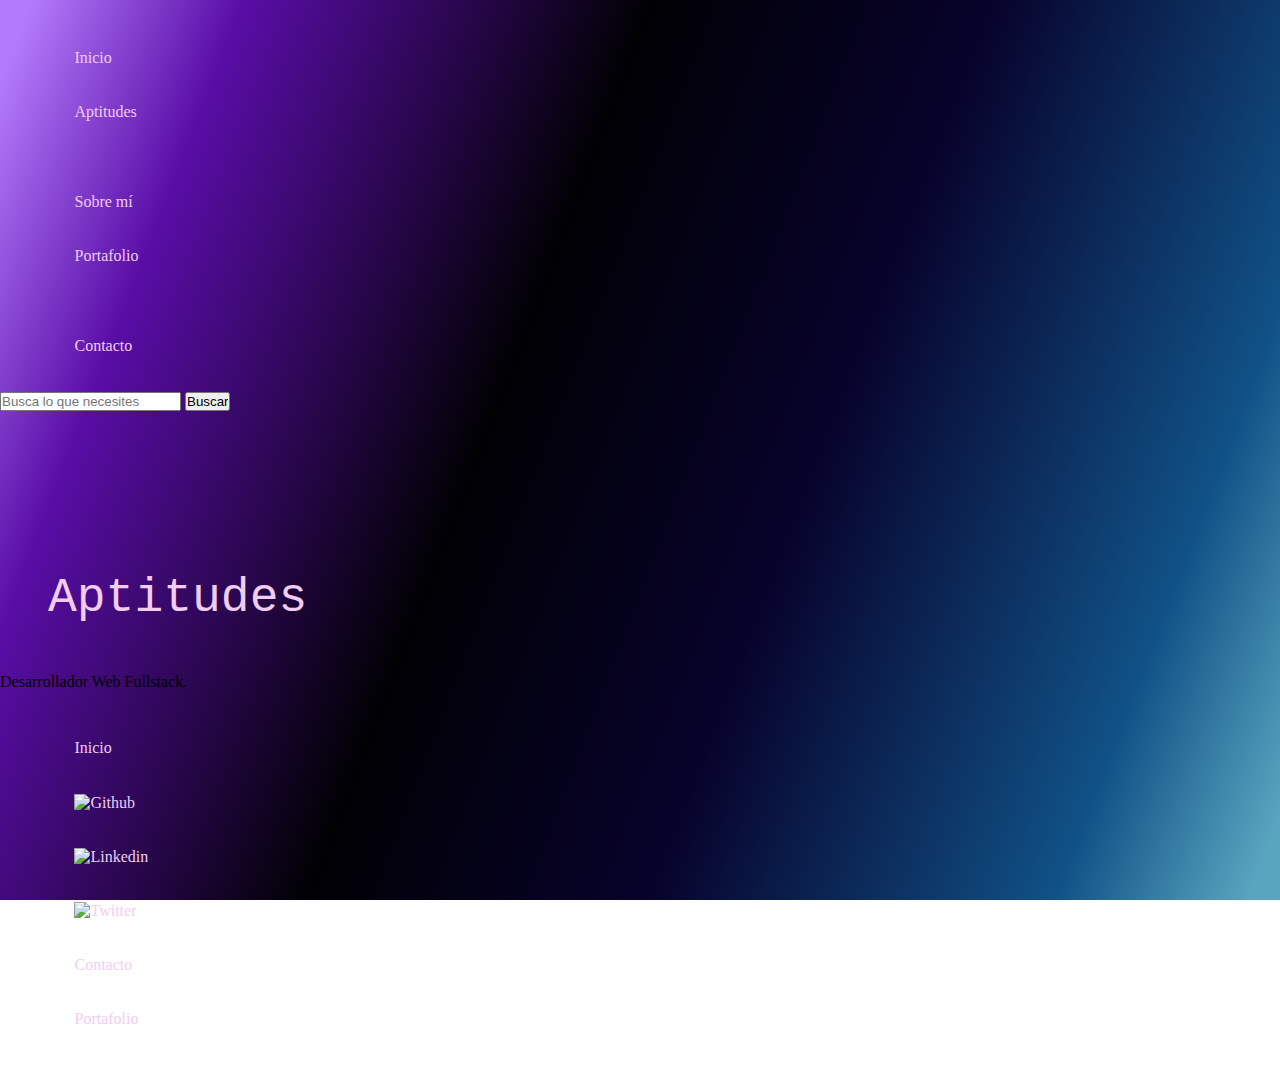
==== pages/aptitudes.html @ ab9a36a6 "Inicializando repositorio, primera versión de Página Web personal" ====
<!DOCTYPE html>
<html lang="en">
<head>
        <meta charset="UTF-8">
        <meta http-equiv="X-UA-Compatible" content="IE=edge">
        <meta name="viewport" content="width=device-width, initial-scale=1.0">
        <!--Hoja de estilos de bootstrap-->
        <link href="https://cdn.jsdelivr.net/npm/bootstrap@5.2.0-beta1/dist/css/bootstrap.min.css" rel="stylesheet" integrity="sha384-0evHe/X+R7YkIZDRvuzKMRqM+OrBnVFBL6DOitfPri4tjfHxaWutUpFmBp4vmVor" crossorigin="anonymous">
        <!--Mi hoja de estilos-->
        <link rel="stylesheet" href="../CSS/style.css">
    <title>Aptitudes</title>
</head>
<body>
        <!--HEADER-->
        <header>
            <nav>
                <ul>
                    <li><a href="../index.html">Inicio</a></li>
                    <li><a href="./aptitudes.html">Aptitudes</a></li>
                    <li>
                        <ul>
                            <li><a href="./aptitudes.htmlhtml#sec1">Diseño Web</a></li>
                            <li><a href="./aptitudes.html#sec2">Marketing Digital</a></li>
                            <li><a href="./aptitudes.html#sec3">Desarrollo Web</a></li>
                        </ul>
                    </li>
                    <li><a href="./sobremi.html">Sobre mí</a></li>
                    <li><a href="./portafolio.html">Portafolio</a></li>
                    <li>
                        <ul>
                            <li><a href="./portafolio.html#sec1">Diseño Web</a></li>
                            <li><a href="./portafolio.html#sec2">Marketing Digital</a></li>
                            <li><a href="./portafolio.html#sec3">Desarrollo Web</a></li>
                        </ul>
                    </li>
                    <li><a href="./contacto.html">Contacto</a></li>
                </ul>
                <div>
                    <form class="barra" method="post" target="_blank">
                        <p>
                            <input type="search" name="busqueda" placeholder="Busca lo que necesites">
                            <input type="submit" value="Buscar">
                        </p>
                    </form>
                </div>
            </nav>
        </header>

    <!-- SECCION PRINCIPAL-->
    <main>

        <section>
            <div>
                <h1>Aptitudes</h1>
            </div>

            <div>
                <p>
                    Desarrollador Web Fullstack.
                </p>
            </div>
        </section>

    </main>

    <!--FOOTER-->
    <footer>
        <nav>
            <ul>
                <li><a href="./index.html">Inicio</a></li>
                <li><a href="https://github.com/itzelmoon"><img src="./imagenes/github.png" alt="Github"></a></li>
                <li><a href="https://www.linkedin.com/in/tania-itzel-valdez-munguia-b157b6114/"><img src="./imagenes/linkedin.png" alt="Linkedin"></a></li>
                <li><a href="https://twitter.com/itzeldelaluna"><img src="./imagenes/twitter.png" alt="Twitter"></a></li>
                <li><a href="./contacto.html">Contacto</a></li>
                <li><a href="./portafolio.html">Portafolio</a></li>
            </ul>
        </nav>
    </footer>

</body>
</html>
---- CSS/style.css ----
* {
  margin: 0;
  padding: 0;
  }
  body {
  background: rgb(179,122,251);
  background: linear-gradient(111deg, rgba(179,122,251,1) 2%, rgba(89,13,166,1) 15%, rgba(1,1,4,1) 40%, rgba(7,2,43,1) 61%, rgba(16,81,134,1) 86%, rgba(89,164,191,1) 98%);
  background-attachment: fixed;
}

ul {
  list-style: none;
  padding: 0px;
  margin-top: 0;
  padding-left: 3%;
  padding-right: 3%;
  padding-top: 1%;
}
li {
  margin: 3%;
}

ul ul {
  position: relative;
  display: none;
}
ul li:hover ul {
  display: block;
  display: grid;
}

ul li ul {
  display: none;
  display: table-column;
  margin-right: 0px;
}

a:hover {
  color: #F2CDF1;
}
a:link {
  color: #F2CDF1;
  text-decoration: none;
}
a:visited {
  color: #F2CDF1;
}

main {
  padding: 0px;
  margin-top: 7em;
  height: fit-content;
  top: 0px;
}

h1 {
  padding: 1em;
  font-family: 'Space Mono', monospace;
  font-weight: 200;color: #F2CDF1;
font-size: 3EM;}
p {
  color: black;
}

footer img {
  height: 1.5em;
}
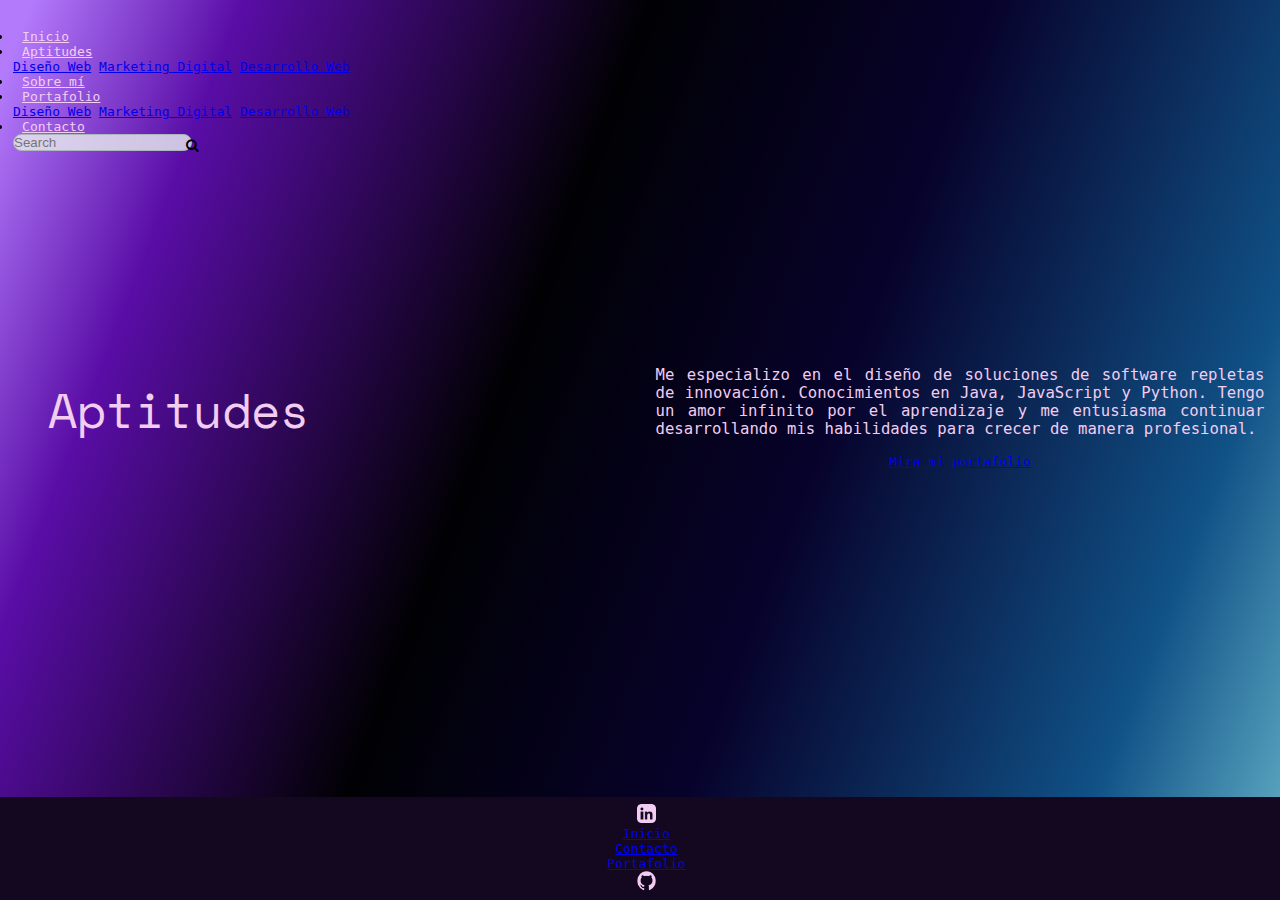
==== commit 6d0ed868: "Modificando secciones y aladiendo Bootstrap al proyecto" ====
--- a/pages/aptitudes.html
+++ b/pages/aptitudes.html
@@ -1,81 +1,107 @@
 <!DOCTYPE html>
 <html lang="en">
 <head>
-        <meta charset="UTF-8">
-        <meta http-equiv="X-UA-Compatible" content="IE=edge">
-        <meta name="viewport" content="width=device-width, initial-scale=1.0">
-        <!--Hoja de estilos de bootstrap-->
-        <link href="https://cdn.jsdelivr.net/npm/bootstrap@5.2.0-beta1/dist/css/bootstrap.min.css" rel="stylesheet" integrity="sha384-0evHe/X+R7YkIZDRvuzKMRqM+OrBnVFBL6DOitfPri4tjfHxaWutUpFmBp4vmVor" crossorigin="anonymous">
-        <!--Mi hoja de estilos-->
-        <link rel="stylesheet" href="../CSS/style.css">
-    <title>Aptitudes</title>
+    <meta charset="UTF-8">
+    <meta http-equiv="X-UA-Compatible" content="IE=edge">
+    <meta name="viewport" content="width=device-width, initial-scale=1.0">
+    <!--Hoja de estilos de bootstrap-->
+    <link rel="stylesheet" href="https://cdn.jsdelivr.net/npm/bootstrap@4.6.2/dist/css/bootstrap.min.css" integrity="sha384-xOolHFLEh07PJGoPkLv1IbcEPTNtaed2xpHsD9ESMhqIYd0nLMwNLD69Npy4HI+N" crossorigin="anonymous">
+    <!--Hoja de estilos botón-->
+    <link rel="stylesheet" href="https://cdnjs.cloudflare.com/ajax/libs/font-awesome/4.7.0/css/font-awesome.min.css">
+    <!--Mi hoja de estilos-->
+    <link rel="stylesheet" href="../CSS/style.css">
+    <title>Tania Valdez - Aptitudes</title>
 </head>
-<body>
-        <!--HEADER-->
-        <header>
-            <nav>
-                <ul>
-                    <li><a href="../index.html">Inicio</a></li>
-                    <li><a href="./aptitudes.html">Aptitudes</a></li>
-                    <li>
-                        <ul>
-                            <li><a href="./aptitudes.htmlhtml#sec1">Diseño Web</a></li>
-                            <li><a href="./aptitudes.html#sec2">Marketing Digital</a></li>
-                            <li><a href="./aptitudes.html#sec3">Desarrollo Web</a></li>
-                        </ul>
-                    </li>
-                    <li><a href="./sobremi.html">Sobre mí</a></li>
-                    <li><a href="./portafolio.html">Portafolio</a></li>
-                    <li>
-                        <ul>
-                            <li><a href="./portafolio.html#sec1">Diseño Web</a></li>
-                            <li><a href="./portafolio.html#sec2">Marketing Digital</a></li>
-                            <li><a href="./portafolio.html#sec3">Desarrollo Web</a></li>
-                        </ul>
-                    </li>
-                    <li><a href="./contacto.html">Contacto</a></li>
-                </ul>
-                <div>
-                    <form class="barra" method="post" target="_blank">
-                        <p>
-                            <input type="search" name="busqueda" placeholder="Busca lo que necesites">
-                            <input type="submit" value="Buscar">
-                        </p>
-                    </form>
-                </div>
-            </nav>
-        </header>
+<body id="gradienteMorado">
+    <header>
+        <nav class="navbar navbar-expand-lg navbar-light bg-light">
+            <button class="navbar-toggler" type="button" data-toggle="collapse" data-target="#navbarNavDropdown" aria-controls="navbarNavDropdown" aria-expanded="false" aria-label="Toggle navigation">
+              <span class="navbar-toggler-icon"></span>
+            </button>
+            <div class="collapse navbar-collapse" id="navbarNavDropdown">
+              <ul class="navbar-nav">
+                <li class="nav-item active">
+                  <a class="nav-link" href="../index.html"">Inicio <span class="sr-only">(current)</span></a>
+                </li>
+                <li class="nav-item dropdown">
+                  <a class="nav-link dropdown-toggle" href="./aptitudes.html" role="button" data-toggle="dropdown" aria-expanded="false">
+                    Aptitudes
+                  </a>
+                  <div class="dropdown-menu">
+                    <a class="dropdown-item" href="./aptitudes.html#sec1">Diseño Web</a>
+                    <a class="dropdown-item" href="./aptitudes.html#sec2">Marketing Digital</a>
+                    <a class="dropdown-item" href="./aptitudes.html#sec3">Desarrollo Web</a>
+                  </div>
+                </li>
+                <li class="nav-item">
+                  <a class="nav-link" href="./sobremi.html">Sobre mí</a>
+                </li>
+                <li class="nav-item dropdown">
+                  <a class="nav-link dropdown-toggle" href="./portafolio.html" role="button" data-toggle="dropdown" aria-expanded="false">
+                    Portafolio
+                  </a>
+                  <div class="dropdown-menu">
+                    <a class="dropdown-item" href="./portafolio.html#sec1">Diseño Web</a>
+                    <a class="dropdown-item" href="./portafolio.html#sec2">Marketing Digital</a>
+                    <a class="dropdown-item" href="./portafolio.html#sec3">Desarrollo Web</a>
+                  </div>
+                  <li class="nav-item">
+                    <a class="nav-link" href="./contacto.html">Contacto</a>
+                  </li>
+                </li>
+              </ul>
+              <form class="form-inline my-2 my-lg-0">
+                <input class="form-control mr-sm-2" type="search" placeholder="Search" aria-label="Search">
+                <button type="submit"><i class="fa fa-search"></i></button>
+              </form>
+            </div>
+          </nav>
+    </header>
 
-    <!-- SECCION PRINCIPAL-->
     <main>
-
-        <section>
-            <div>
-                <h1>Aptitudes</h1>
-            </div>
-
-            <div>
-                <p>
-                    Desarrollador Web Fullstack.
-                </p>
-            </div>
-        </section>
-
+      <div class="container">
+        <h1 class="titulos">Aptitudes</h1>
+        <div class="cont-der">
+        <p class="textos" id="texto-largo">Me especializo en el diseño de soluciones de software repletas de innovación. Conocimientos en Java,
+            JavaScript y Python. Tengo un amor infinito por el aprendizaje y me entusiasma continuar desarrollando mis
+            habilidades para crecer de manera profesional.</p>
+            <a type="button" href="./portafolio.html" class="btn btn-outline-primary">Mira mi portafolio</a>
+        </div>
+        </div>
     </main>
 
-    <!--FOOTER-->
-    <footer>
-        <nav>
-            <ul>
-                <li><a href="./index.html">Inicio</a></li>
-                <li><a href="https://github.com/itzelmoon"><img src="./imagenes/github.png" alt="Github"></a></li>
-                <li><a href="https://www.linkedin.com/in/tania-itzel-valdez-munguia-b157b6114/"><img src="./imagenes/linkedin.png" alt="Linkedin"></a></li>
-                <li><a href="https://twitter.com/itzeldelaluna"><img src="./imagenes/twitter.png" alt="Twitter"></a></li>
-                <li><a href="./contacto.html">Contacto</a></li>
-                <li><a href="./portafolio.html">Portafolio</a></li>
-            </ul>
-        </nav>
+    <footer class="footer">
+      <ul class="nav justify-content-center">
+        <li class="nav-item">
+          <a class="nav-link active" href="https://www.linkedin.com/in/tania-itzel-valdez-munguia-b157b6114/"><img src="../imagenes/linkedin.png" class="iconos" alt="Linkedin"></a>
+        </li>
+        <li class="nav-item">
+          <a class="nav-link active" href="../index.html">Inicio</a>
+        </li>
+        <li class="nav-item">
+          <a class="nav-link" href="./contacto.html">Contacto</a>
+        </li>
+        <li class="nav-item">
+          <a class="nav-link" href="./portafolio.html">Portafolio</a>
+        </li>
+        <li class="nav-item">
+          <a class="nav-link" href="https://github.com/itzelmoon"><img src="../imagenes/github.png" class="iconos"  alt="Github"></a>
+        </li>
+      </ul>
     </footer>
 
+
+    <!-- Optional JavaScript; choose one of the two! -->
+
+    <!-- Option 1: jQuery and Bootstrap Bundle (includes Popper) -->
+    <script src="https://cdn.jsdelivr.net/npm/jquery@3.5.1/dist/jquery.slim.min.js" integrity="sha384-DfXdz2htPH0lsSSs5nCTpuj/zy4C+OGpamoFVy38MVBnE+IbbVYUew+OrCXaRkfj" crossorigin="anonymous"></script>
+    <script src="https://cdn.jsdelivr.net/npm/bootstrap@4.6.2/dist/js/bootstrap.bundle.min.js" integrity="sha384-Fy6S3B9q64WdZWQUiU+q4/2Lc9npb8tCaSX9FK7E8HnRr0Jz8D6OP9dO5Vg3Q9ct" crossorigin="anonymous"></script>
+
+    <!-- Option 2: Separate Popper and Bootstrap JS -->
+    <!--
+    <script src="https://cdn.jsdelivr.net/npm/jquery@3.5.1/dist/jquery.slim.min.js" integrity="sha384-DfXdz2htPH0lsSSs5nCTpuj/zy4C+OGpamoFVy38MVBnE+IbbVYUew+OrCXaRkfj" crossorigin="anonymous"></script>
+    <script src="https://cdn.jsdelivr.net/npm/popper.js@1.16.1/dist/umd/popper.min.js" integrity="sha384-9/reFTGAW83EW2RDu2S0VKaIzap3H66lZH81PoYlFhbGU+6BZp6G7niu735Sk7lN" crossorigin="anonymous"></script>
+    <script src="https://cdn.jsdelivr.net/npm/bootstrap@4.6.2/dist/js/bootstrap.min.js" integrity="sha384-+sLIOodYLS7CIrQpBjl+C7nPvqq+FbNUBDunl/OZv93DB7Ln/533i8e/mZXLi/P+" crossorigin="anonymous"></script>
+    -->
 </body>
 </html>--- a/CSS/style.css
+++ b/CSS/style.css
@@ -1,67 +1,165 @@
+/*Importando fuentes desde google*/
+@import url('https://fonts.googleapis.com/css2?family=Fira+Code:wght@300&family=Space+Mono&family=VT323&display=swap');
 * {
   margin: 0;
   padding: 0;
   }
-  body {
+
+/*Gradiante de Fondo */
+#gradienteMorado {
   background: rgb(179,122,251);
   background: linear-gradient(111deg, rgba(179,122,251,1) 2%, rgba(89,13,166,1) 15%, rgba(1,1,4,1) 40%, rgba(7,2,43,1) 61%, rgba(16,81,134,1) 86%, rgba(89,164,191,1) 98%);
   background-attachment: fixed;
+  font-family: monospace;
 }
 
-ul {
-  list-style: none;
-  padding: 0px;
-  margin-top: 0;
-  padding-left: 3%;
-  padding-right: 3%;
-  padding-top: 1%;
+/* Barra de búsqueda de bootstrap*/
+form.form-inline.my-2.my-lg-0 {
+  margin-inline-start: auto;
+  display: inline-flex;
 }
-li {
-  margin: 3%;
+nav.navbar.navbar-expand-lg.navbar-light.bg-light {
+  padding: 1em;
+  background-color: unset !important;
+}
+/*Boton de búsqueda ícono*/
+.topnav .search-container button {
+  float: right;
+  padding: 6px 10px;
+  margin-top: 8px;
+  margin-right: 16px;
+  background: #ddd;
+  font-size: 17px;
+  border: none;
+  cursor: pointer;
+}
+.topnav .search-container button:hover {
+  background: #ccc;
+}
+button {
+  position: absolute;
+  border: none;
+  background: none;
+  padding: 0.3em;
+  padding-left: 13em;
+}
+/*barra de búsqueda*/
+input.form-control.mr-sm-2 {
+  border-radius: 0.7em;
+}
+/*fondo de la barra de búsqueda*/
+input.form-control.mr-sm-2 {
+  background-color: #e9ecefcf;
+  border: 1px solid #adb5bd;
 }
 
-ul ul {
-  position: relative;
-  display: none;
+/*links del nav*/
+.navbar-light .navbar-nav .nav-link {
+  color:  #F2CDF1;
+  margin: 0.7em;
 }
-ul li:hover ul {
-  display: block;
-  display: grid;
+.navbar-light .navbar-nav .active .nav-link{
+  color: #F2CDF1;
+
+}
+/*link visitado*/
+.navbar-light .navbar-nav .show>.nav-link {
+  color:  crimson;
+}
+/*hover link*/
+.navbar-light .navbar-nav .nav-link:focus, .navbar-light .navbar-nav .nav-link:hover {
+  color: cornflowerblue
 }
 
-ul li ul {
-  display: none;
-  display: table-column;
-  margin-right: 0px;
+/*Menú desplegable*/
+.navbar-light .navbar-toggler {
+  color: #F2CDF1;
+  border-color: #F2CDF1;
+  position: initial;
 }
 
-a:hover {
-  color: #F2CDF1;
-}
-a:link {
-  color: #F2CDF1;
-  text-decoration: none;
-}
-a:visited {
-  color: #F2CDF1;
+/*Grid*/
+.container {
+  display: grid;
+  grid-template-columns: 2fr 2fr 0fr;
+  grid-template-rows: 1fr;
+  gap: 0px 0px;
+  padding-top: 18vh;
+  padding-bottom: 18vh;
+  grid-template-areas: ". . .";
 }
 
-main {
-  padding: 0px;
-  margin-top: 7em;
-  height: fit-content;
-  top: 0px;
-}
-
+/*Títulos*/
 h1 {
   padding: 1em;
   font-family: 'Space Mono', monospace;
   font-weight: 200;color: #F2CDF1;
-font-size: 3EM;}
-p {
-  color: black;
 }
 
-footer img {
+/*El main*/
+.titulos{
+  font-size: xxx-large;
+}
+.textos{
+    font-size: larger;
+    color: #F2CDF1;
+    margin: 1em;
+    align-self: center;
+    text-align: center;
+}
+
+#texto-largo{
+  text-align: justify;
+
+}
+
+.cont-der {
+  align-self: center;
+  text-align: center;
+}
+
+
+
+/*El footer*/
+.footer {
+  position: fixed;
+  left: 0;
+  bottom: 0;
+  width: 100%;
+  background-color: #140720;
+  color: white;
+  text-align: center;
+  padding: 0.5em;
+}
+/*Íconos del footer*/
+footer img{
   height: 1.5em;
+}
+
+
+
+/*Dispositivos pequeños (teléfonos horizontales, 576 px y más)*/
+@media (max-width: 576px) {
+  .container {
+    display: inline-block;
+  }
+}
+
+
+/*Dispositivos grandes (escritorios, 992px y más)*/
+@media (max-width: 992px) {
+  button {
+    position: unset;
+    padding: 3em;
+  }
+
+/*Boton de búsqueda ícono*/
+button {
+  position: absolute;
+  border: none;
+  background: none;
+  padding: 0.3em;
+  padding-left: 12em;
+}
+
 }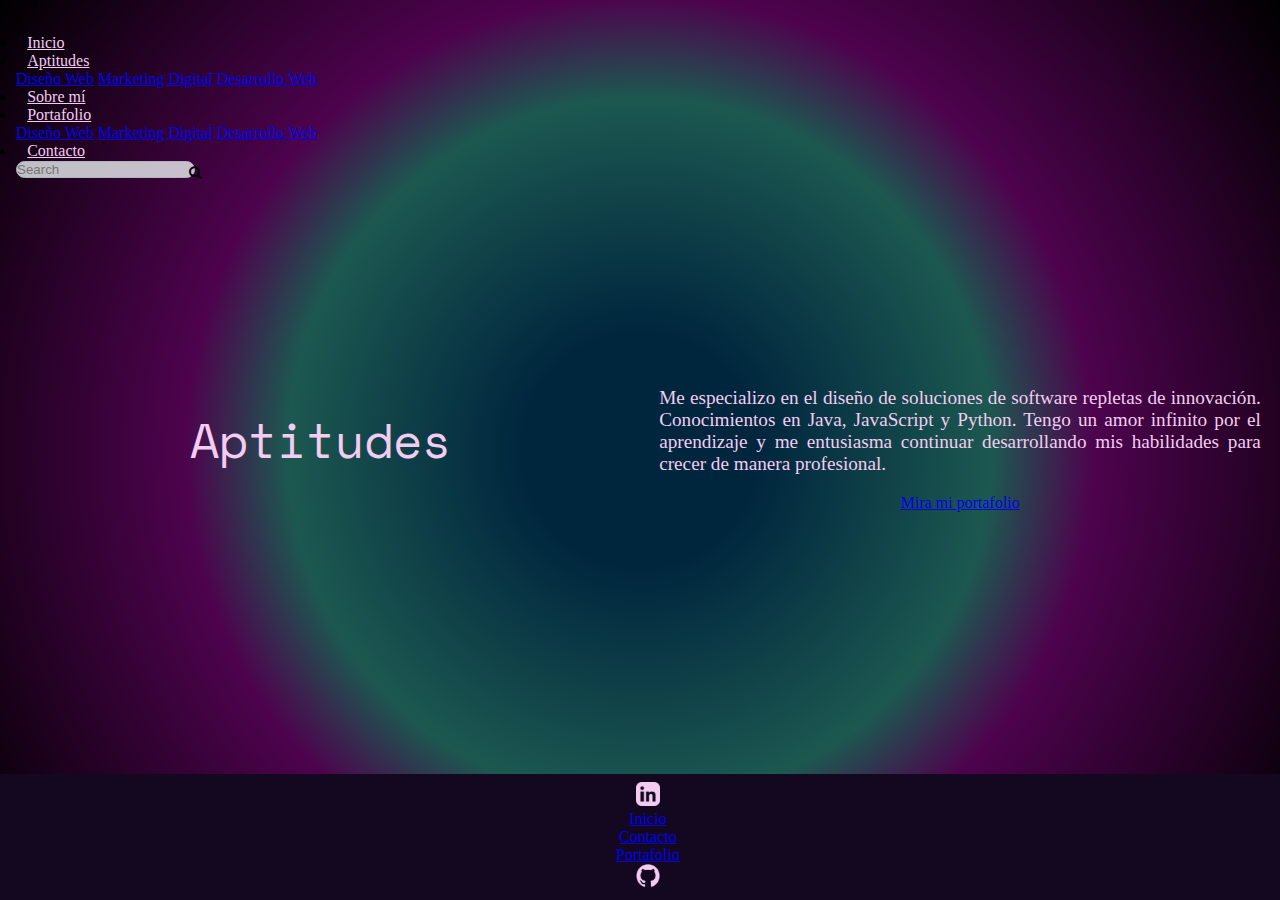
==== commit 6f583a2e: "Añadiendo seccion Trabaja conmigo" ====
--- a/pages/aptitudes.html
+++ b/pages/aptitudes.html
@@ -9,7 +9,7 @@
     <!--Hoja de estilos botón-->
     <link rel="stylesheet" href="https://cdnjs.cloudflare.com/ajax/libs/font-awesome/4.7.0/css/font-awesome.min.css">
     <!--Mi hoja de estilos-->
-    <link rel="stylesheet" href="../CSS/style.css">
+    <link rel="stylesheet" href="../css/style.css">
     <title>Tania Valdez - Aptitudes</title>
 </head>
 <body id="gradienteMorado">
@@ -104,4 +104,4 @@
     <script src="https://cdn.jsdelivr.net/npm/bootstrap@4.6.2/dist/js/bootstrap.min.js" integrity="sha384-+sLIOodYLS7CIrQpBjl+C7nPvqq+FbNUBDunl/OZv93DB7Ln/533i8e/mZXLi/P+" crossorigin="anonymous"></script>
     -->
 </body>
-</html>+</html>
--- a/css/style.css
+++ b/css/style.css
@@ -0,0 +1,257 @@
+/*Importando fuentes desde google*/
+@import url('https://fonts.googleapis.com/css2?family=Fira+Code:wght@300&family=Space+Mono&family=VT323&display=swap');
+* {
+  margin: 0;
+  padding: 0;
+  }
+
+/*Gradiante de Fondo */
+
+body#gradienteMorado {
+  background: rgb(0,38,62);
+  background: radial-gradient(circle, rgba(0,38,62,1) 15%, rgba(28,88,80,1) 45%, rgba(77,3,77,1) 58%, rgba(0,0,0,1) 100%);
+  background-attachment: fixed;
+}
+
+/* body#gradienteMorado v2 {
+  background: rgb(99,4,99);
+  background: radial-gradient(circle, rgba(99,4,99,1) 15%, rgba(28,88,80,1) 45%, rgba(73,0,73,1) 58%, rgba(0,0,0,1) 100%);
+} */
+
+/* #gradienteMorado V1 {
+  background: rgb(179,122,251);
+  background: linear-gradient(111deg, rgba(179,122,251,1) 2%, rgba(89,13,166,1) 15%, rgba(1,1,4,1) 40%, rgba(7,2,43,1) 61%, rgba(16,81,134,1) 86%, rgba(89,164,191,1) 98%);
+  background-attachment: fixed;
+  font-family: monospace;
+} */
+
+#gradienteRosa{
+  background: rgb(199,127,175);
+background: radial-gradient(circle, rgba(199,127,175,1) 15%, rgba(181,181,181,1) 45%, rgba(233,47,233,1) 58%, rgba(134,109,120,1) 100%);
+background-attachment: fixed;
+background-position: center;
+background-repeat: no-repeat;
+background-size: cover;
+}
+
+/* Barra de búsqueda de bootstrap*/
+form.form-inline.my-2.my-lg-0 {
+  margin-inline-start: auto;
+  display: inline-flex;
+}
+nav.navbar.navbar-expand-lg.navbar-light.bg-light {
+  padding: 1em;
+  background-color: unset !important;
+}
+/*Boton de búsqueda ícono*/
+.topnav .search-container button {
+  float: right;
+  padding: 6px 10px;
+  margin-top: 8px;
+  margin-right: 16px;
+  background: #ddd;
+  font-size: 17px;
+  border: none;
+  cursor: pointer;
+}
+.topnav .search-container button:hover {
+  background: #ccc;
+}
+button {
+  position: absolute;
+  border: none;
+  background: none;
+  padding: 0.3em;
+  padding-left: 13em;
+}
+/*barra de búsqueda*/
+input.form-control.mr-sm-2 {
+  border-radius: 0.7em;
+}
+/*fondo de la barra de búsqueda*/
+input.form-control.mr-sm-2 {
+  background-color: #e9ecefcf;
+  border: 1px solid #adb5bd;
+}
+
+/*links del nav*/
+.navbar-light .navbar-nav .nav-link {
+  color:  #F2CDF1;
+  margin: 0.7em;
+}
+.navbar-light .navbar-nav .active .nav-link{
+  color: #F2CDF1;
+
+}
+/*link visitado*/
+.navbar-light .navbar-nav .show>.nav-link {
+  color:  crimson;
+}
+/*hover link*/
+.navbar-light .navbar-nav .nav-link:focus, .navbar-light .navbar-nav .nav-link:hover {
+  color: cornflowerblue
+}
+
+/*Opción desplegable*/
+button.btn.btn-danger.dropdown-toggle.dropdown-toggle-split {
+  text-decoration: none;
+  background-color: transparent;
+  border: none;
+  margin-left: -1.2em;
+  color: #F2CDF1;
+}
+
+/*hover opción desplegable*/
+button.btn.btn-danger.dropdown-toggle.dropdown-toggle-split:hover {
+  color: cornflowerblue;
+  box-shadow: none;
+}
+
+btn-danger {
+  color: #F2CDF1;
+  background-color: none;
+  border-color: none;
+}
+
+
+
+
+/*Menú desplegable*/
+.navbar-light .navbar-toggler {
+  color: #F2CDF1;
+  border-color: #F2CDF1;
+  position: initial;
+}
+
+/*Grids*/
+.container {
+  display: grid;
+  grid-template-columns: 2fr 2fr 0fr;
+  grid-template-rows: 1fr;
+  gap: 0px 0px;
+  padding-top: 18vh;
+  padding-bottom: 18vh;
+  grid-template-areas: ". . .";
+}
+
+.container2 {
+  display: grid;
+  grid-template-columns: 2fr 2fr 0fr;
+  grid-template-rows: 1fr;
+  gap: 0px 0px;
+  padding-top: 18vh;
+  padding-bottom: 18vh;
+  grid-template-areas: ". . .";
+}
+
+/*Grid Portafolio*/
+.containerPortafolio {
+  display: grid; 
+  grid-template-columns: 2fr 2fr 2fr; 
+  grid-template-rows: 1fr; 
+  gap: 0px 0px; 
+  grid-template-areas: 
+    ". . ."; 
+  justify-items: center;
+}
+
+/*Títulos*/
+h1 {
+  padding: 1em;
+  font-family: 'Space Mono', monospace;
+  font-weight: 200;color: #F2CDF1;
+      text-align: center;
+}
+
+/*El main*/
+.titulos{
+  font-size: xxx-large;
+}
+.textos{
+    font-size: larger;
+    color: #F2CDF1;
+    margin: 1em;
+    align-self: center;
+    text-align: center;
+}
+
+#texto-largo{
+  text-align: justify;
+
+}
+
+.cont-der {
+  align-self: center;
+  text-align: center;
+}
+
+
+
+.separacion{
+  height:200px;
+  background-image: url("../imagenes/wallpaper2.png")
+
+}
+
+
+/*El footer*/
+.footer {
+  position: fixed;
+  left: 0;
+  bottom: 0;
+  width: 100%;
+  background-color: #140720;
+  color: white;
+  text-align: center;
+  padding: 0.5em;
+}
+/*Íconos del footer*/
+footer img{
+  height: 1.5em;
+}
+
+
+
+/*Dispositivos pequeños (teléfonos horizontales, 576 px y más)*/
+@media (max-width: 576px) {
+  .container {
+    display: inline-block;
+  }
+}
+
+
+/*Dispositivos grandes (escritorios, 992px y más)*/
+@media (max-width: 992px) {
+  button {
+    position: unset;
+    padding: 3em;
+  }
+
+/*Boton de búsqueda ícono*/
+button {
+  position: absolute;
+  border: none;
+  background: none;
+  padding: 0.3em;
+  padding-left: 12em;
+}
+/*Contenedor principal*/
+.container {
+  /* padding-top: 0vh; */
+  /* padding-bottom: 0vh; */
+}
+/*Contenedor portafolio*/
+.containerPortafolio {
+  display: inline-block;
+  white-space: pre-wrap;
+  text-align: -webkit-center;
+}
+/*main*/
+main {
+  text-align-last: center;
+
+}
+.footer {
+  position: unset;
+}
+}